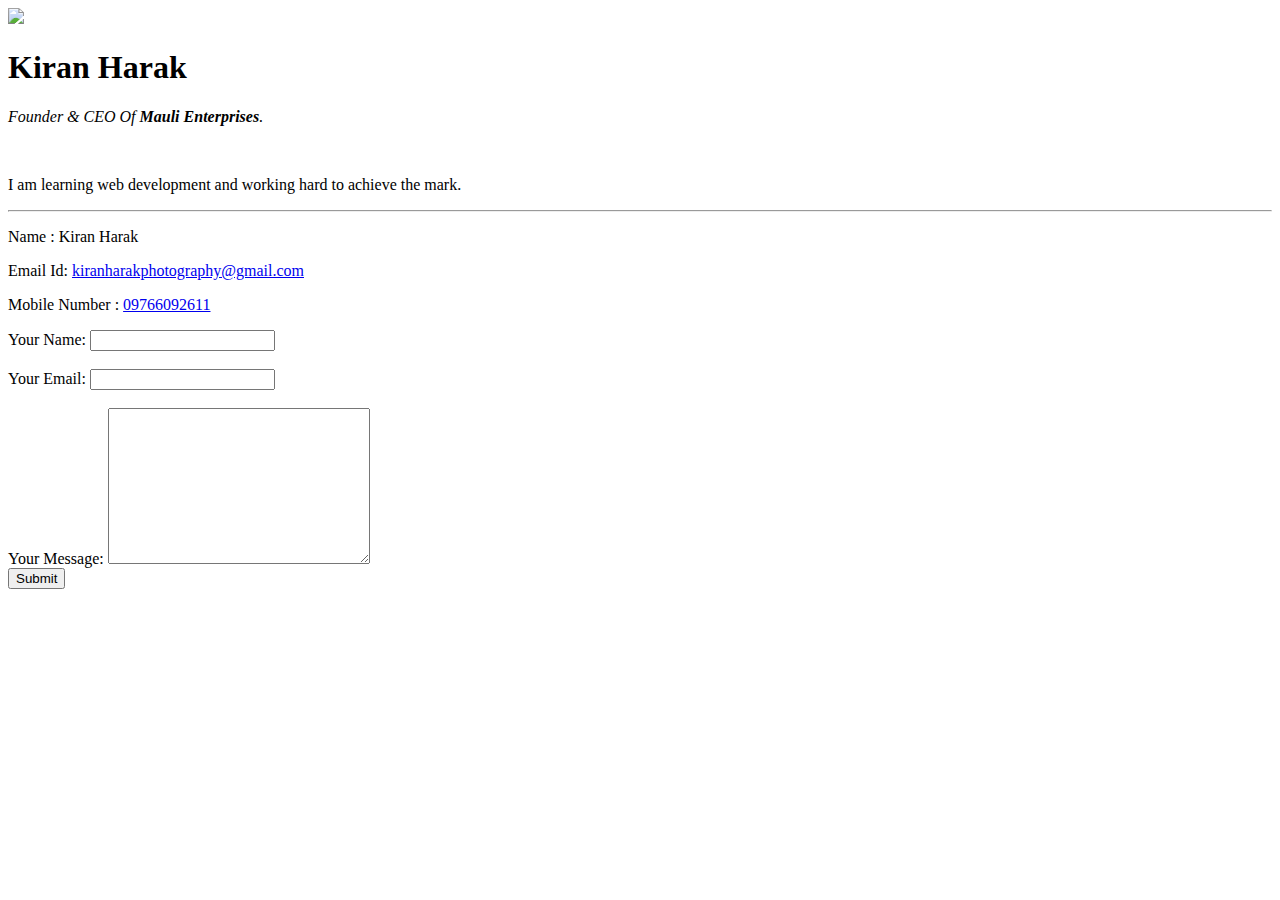
==== Contact.html @ e3977866 "Add initial cv website files" ====
<!DOCTYPE html>
<html lang="en" dir="ltr">
  <head>
    <meta charset="utf-8">
    <title>Contact Me</title>
  </head>
  <body>
    <img src="C:\Users\Mauli Enterprises\Desktop\Web Development\HTML - Personal Site\profile.png">
    <h1>Kiran Harak</h1>
    <p><em>Founder & CEO Of <strong>Mauli Enterprises</strong>.</em></p>
    <br>
    <p>I am learning web development and working hard to achieve the mark.</p>
    <hr>
    <p>Name : Kiran Harak</p>
    <p>Email Id: <a href="kiranharakphotography@gmail.com">kiranharakphotography@gmail.com</a></a></p>
    <p>Mobile Number : <a href="09766092611">09766092611</a></p>

    <form action="mailto:kiranharakphotography@gmail.com" method="post" enctype="text/plain">
      <label>Your Name:</label>
      <input type="text" name="yourName" value=""><br><br>
      <label>Your Email:</label>
      <input type="email" name="yourEmail" value=""><br><br>
      <label>Your Message:</label>
      <textarea name="yourMessage" rows="10" cols="30"></textarea><br>
      <input type="submit" name="">
    </form>
  </body>
</html>
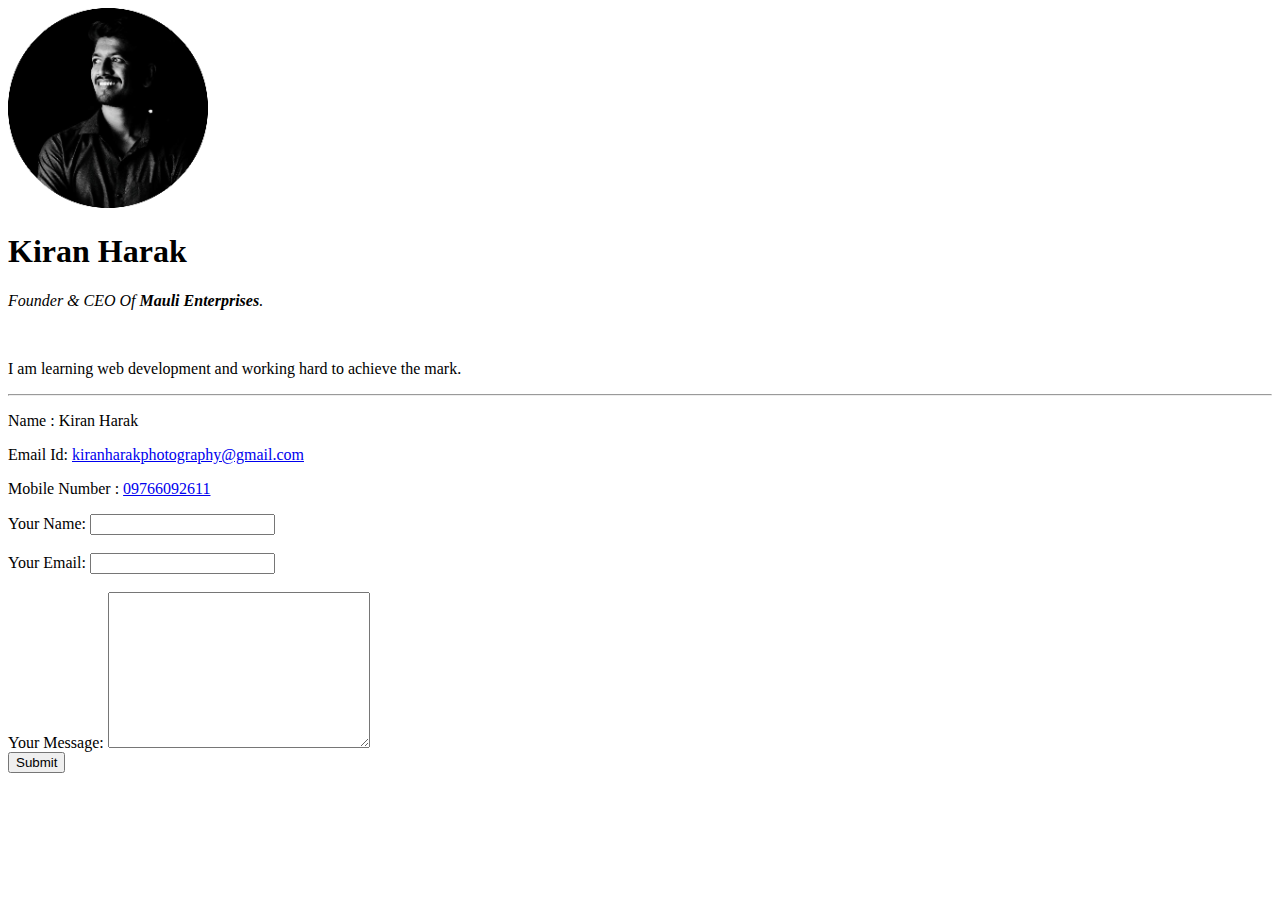
==== commit 03debd5b: "Add intial cv website files" ====
--- a/Contact.html
+++ b/Contact.html
@@ -5,7 +5,7 @@
     <title>Contact Me</title>
   </head>
   <body>
-    <img src="C:\Users\Mauli Enterprises\Desktop\Web Development\HTML - Personal Site\profile.png">
+    <img src="images/profile.png">
     <h1>Kiran Harak</h1>
     <p><em>Founder & CEO Of <strong>Mauli Enterprises</strong>.</em></p>
     <br>
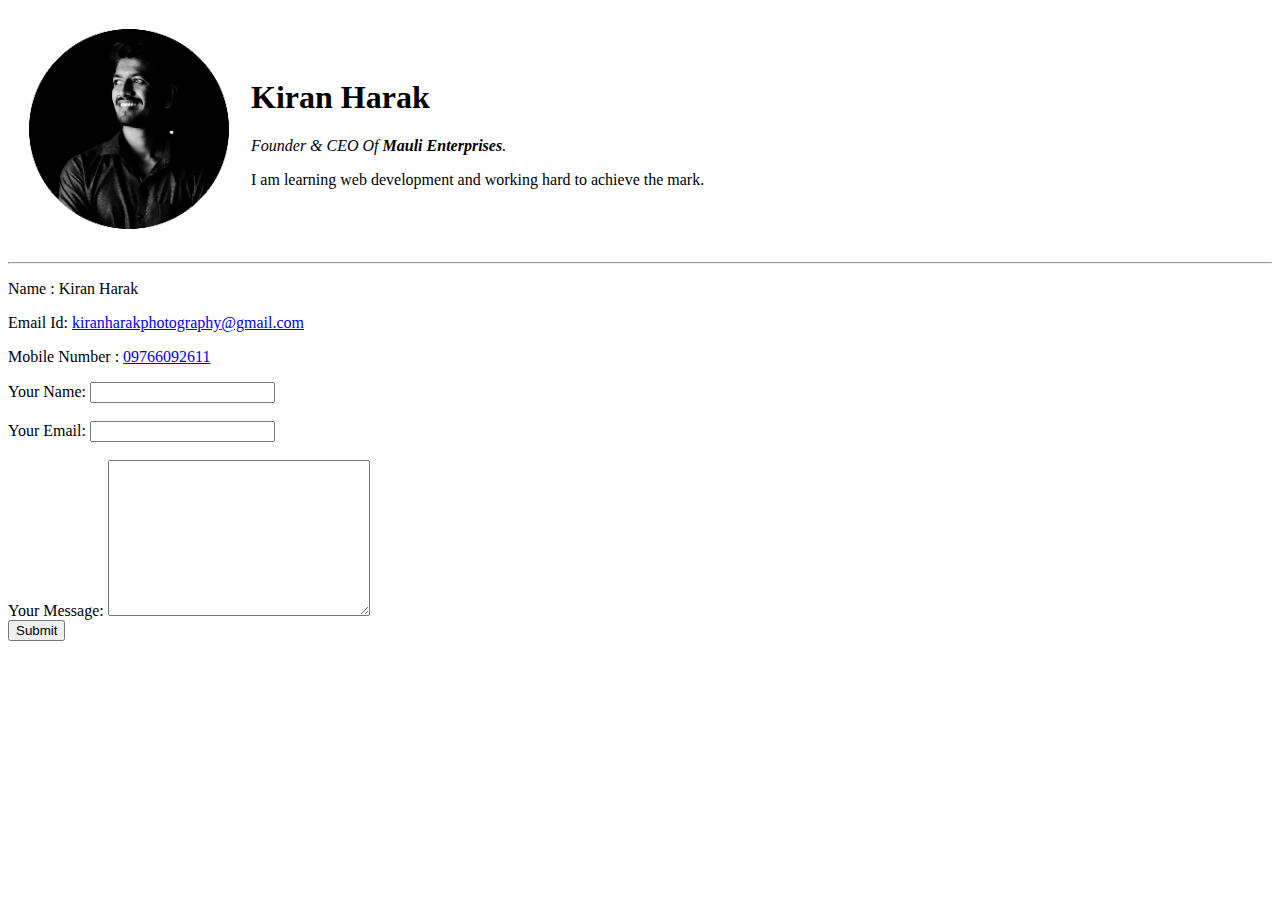
==== commit ef90d5a5: "Add initial cv website files" ====
--- a/Contact.html
+++ b/Contact.html
@@ -5,11 +5,14 @@
     <title>Contact Me</title>
   </head>
   <body>
-    <img src="images/profile.png">
-    <h1>Kiran Harak</h1>
-    <p><em>Founder & CEO Of <strong>Mauli Enterprises</strong>.</em></p>
-    <br>
-    <p>I am learning web development and working hard to achieve the mark.</p>
+    <table cellspacing="20">
+      <tr>
+        <td><img src="images/profile.png"></td>
+        <td><h1>Kiran Harak</h1>
+        <p><em>Founder & CEO Of <strong>Mauli Enterprises</strong>.</em></p>
+        <p>I am learning web development and working hard to achieve the mark.</p></td>
+      </tr>
+    </table>
     <hr>
     <p>Name : Kiran Harak</p>
     <p>Email Id: <a href="kiranharakphotography@gmail.com">kiranharakphotography@gmail.com</a></a></p>
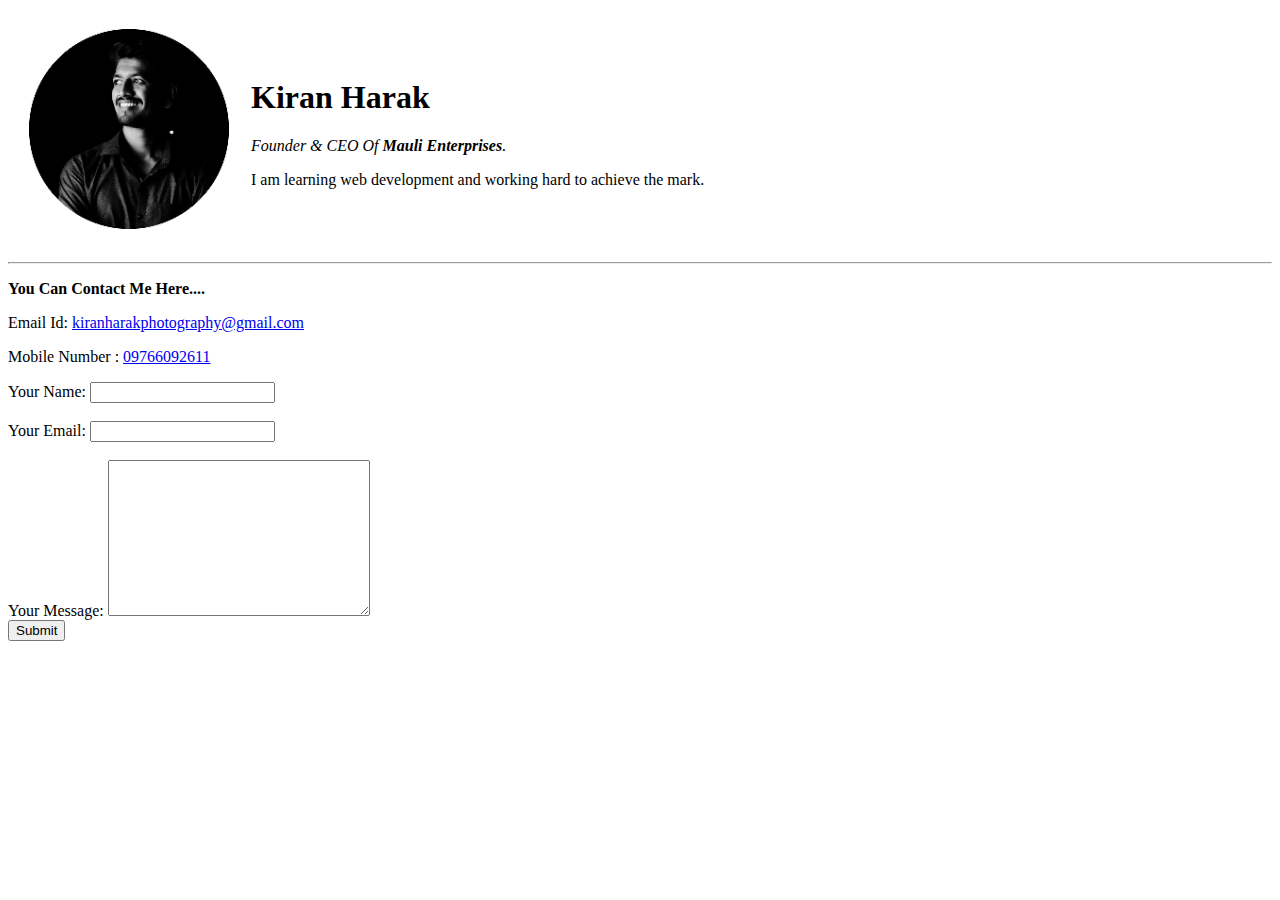
==== commit e719b5f4: "Add initial cv website files" ====
--- a/Contact.html
+++ b/Contact.html
@@ -14,7 +14,7 @@
       </tr>
     </table>
     <hr>
-    <p>Name : Kiran Harak</p>
+    <p><strong>You Can Contact Me Here....</strong></p>
     <p>Email Id: <a href="kiranharakphotography@gmail.com">kiranharakphotography@gmail.com</a></a></p>
     <p>Mobile Number : <a href="09766092611">09766092611</a></p>
 
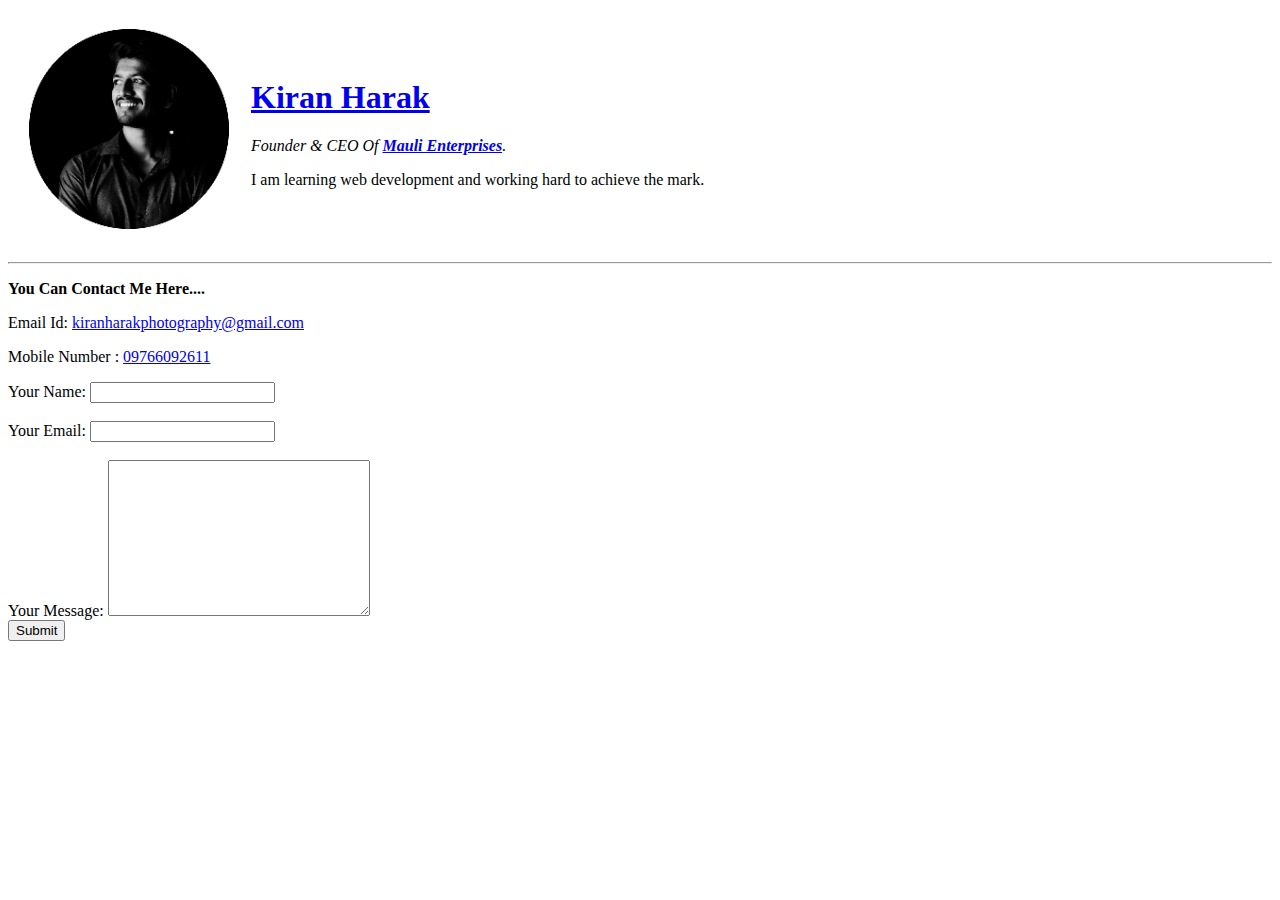
==== commit 8bd939ed: "Add initial cv website files" ====
--- a/Contact.html
+++ b/Contact.html
@@ -8,8 +8,8 @@
     <table cellspacing="20">
       <tr>
         <td><img src="images/profile.png"></td>
-        <td><h1>Kiran Harak</h1>
-        <p><em>Founder & CEO Of <strong>Mauli Enterprises</strong>.</em></p>
+        <td><h1><a href="index.html">Kiran Harak</a></h1>
+        <p><em>Founder & CEO Of <strong><a href="https://themaulienterprises.business.site/">Mauli Enterprises</a></strong>.</em></p>
         <p>I am learning web development and working hard to achieve the mark.</p></td>
       </tr>
     </table>
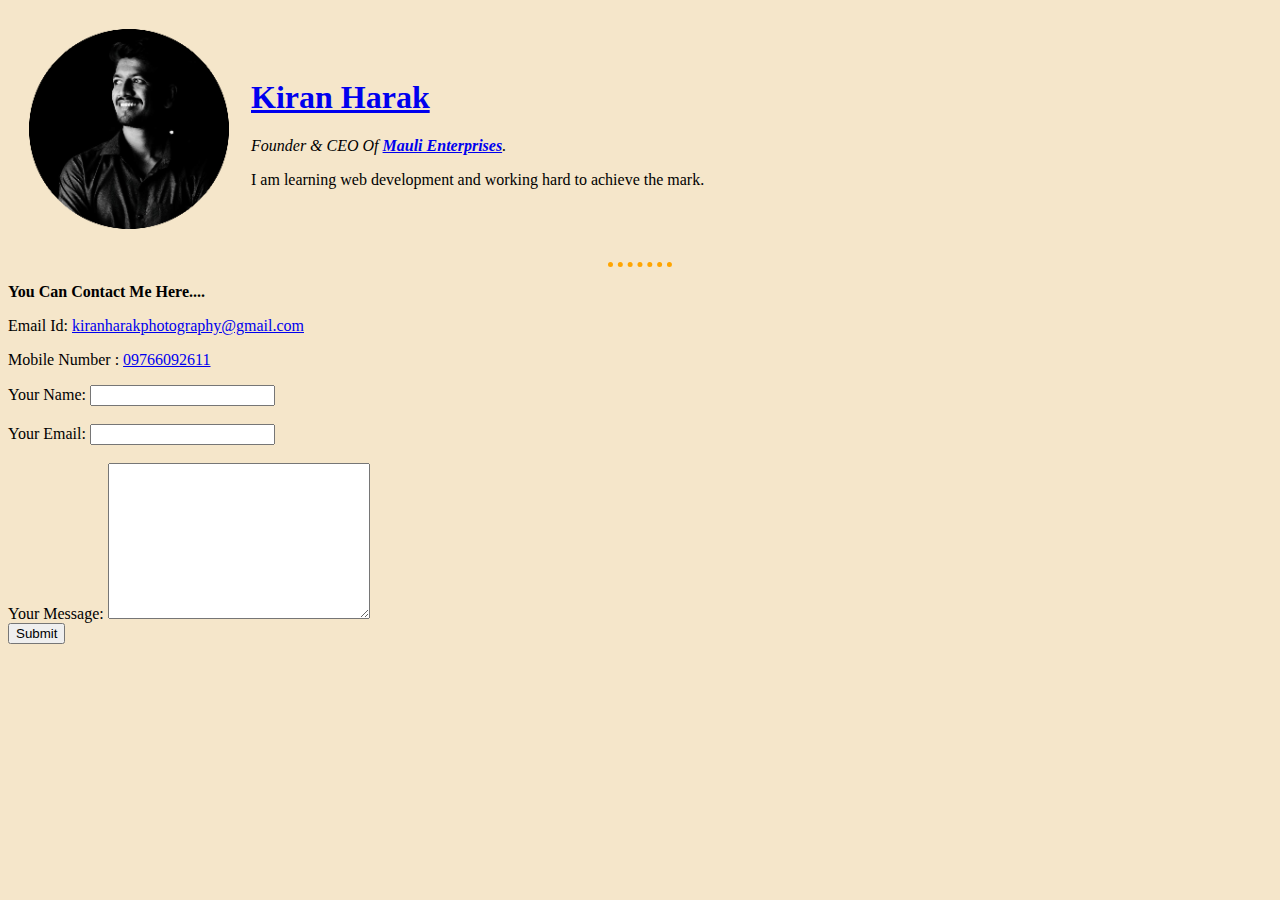
==== commit 6d0036a2: "updated css files" ====
--- a/Contact.html
+++ b/Contact.html
@@ -3,6 +3,7 @@
   <head>
     <meta charset="utf-8">
     <title>Contact Me</title>
+    <link rel="stylesheet" href="css/styles.css">
   </head>
   <body>
     <table cellspacing="20">
--- a/css/styles.css
+++ b/css/styles.css
@@ -0,0 +1,18 @@
+  body {
+    background-color: #f5e6ca;
+  }
+
+  hr {
+    background-color: #f5e6ca;
+    border-style: none;
+    border-top-style: dotted;
+    border-color: orange;
+    border-width: 5px;
+    width: 5%;
+  }
+  h1 {
+    color: #f54748;
+  }
+  h3 {
+    color: #f54748;
+  }
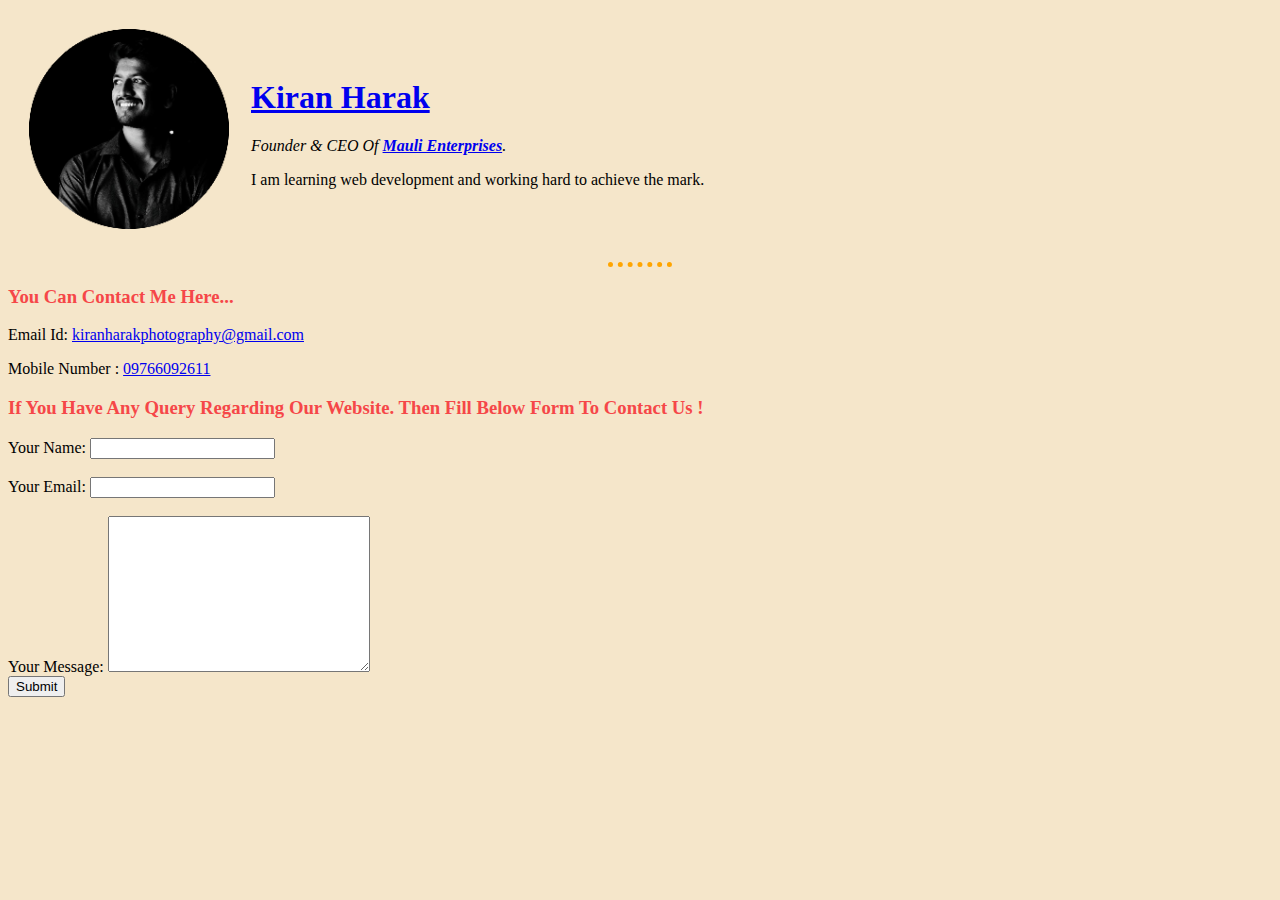
==== commit 2dd6c5f8: "updated contact us code" ====
--- a/Contact.html
+++ b/Contact.html
@@ -15,10 +15,10 @@
       </tr>
     </table>
     <hr>
-    <p><strong>You Can Contact Me Here....</strong></p>
+    <h3><p><strong>You Can Contact Me Here...</You></strong></p></h3>
     <p>Email Id: <a href="kiranharakphotography@gmail.com">kiranharakphotography@gmail.com</a></a></p>
     <p>Mobile Number : <a href="09766092611">09766092611</a></p>
-
+    <h3><p><strong>If You Have Any Query Regarding Our Website. Then Fill Below Form To Contact Us !</strong></p></h3>
     <form action="mailto:kiranharakphotography@gmail.com" method="post" enctype="text/plain">
       <label>Your Name:</label>
       <input type="text" name="yourName" value=""><br><br>
